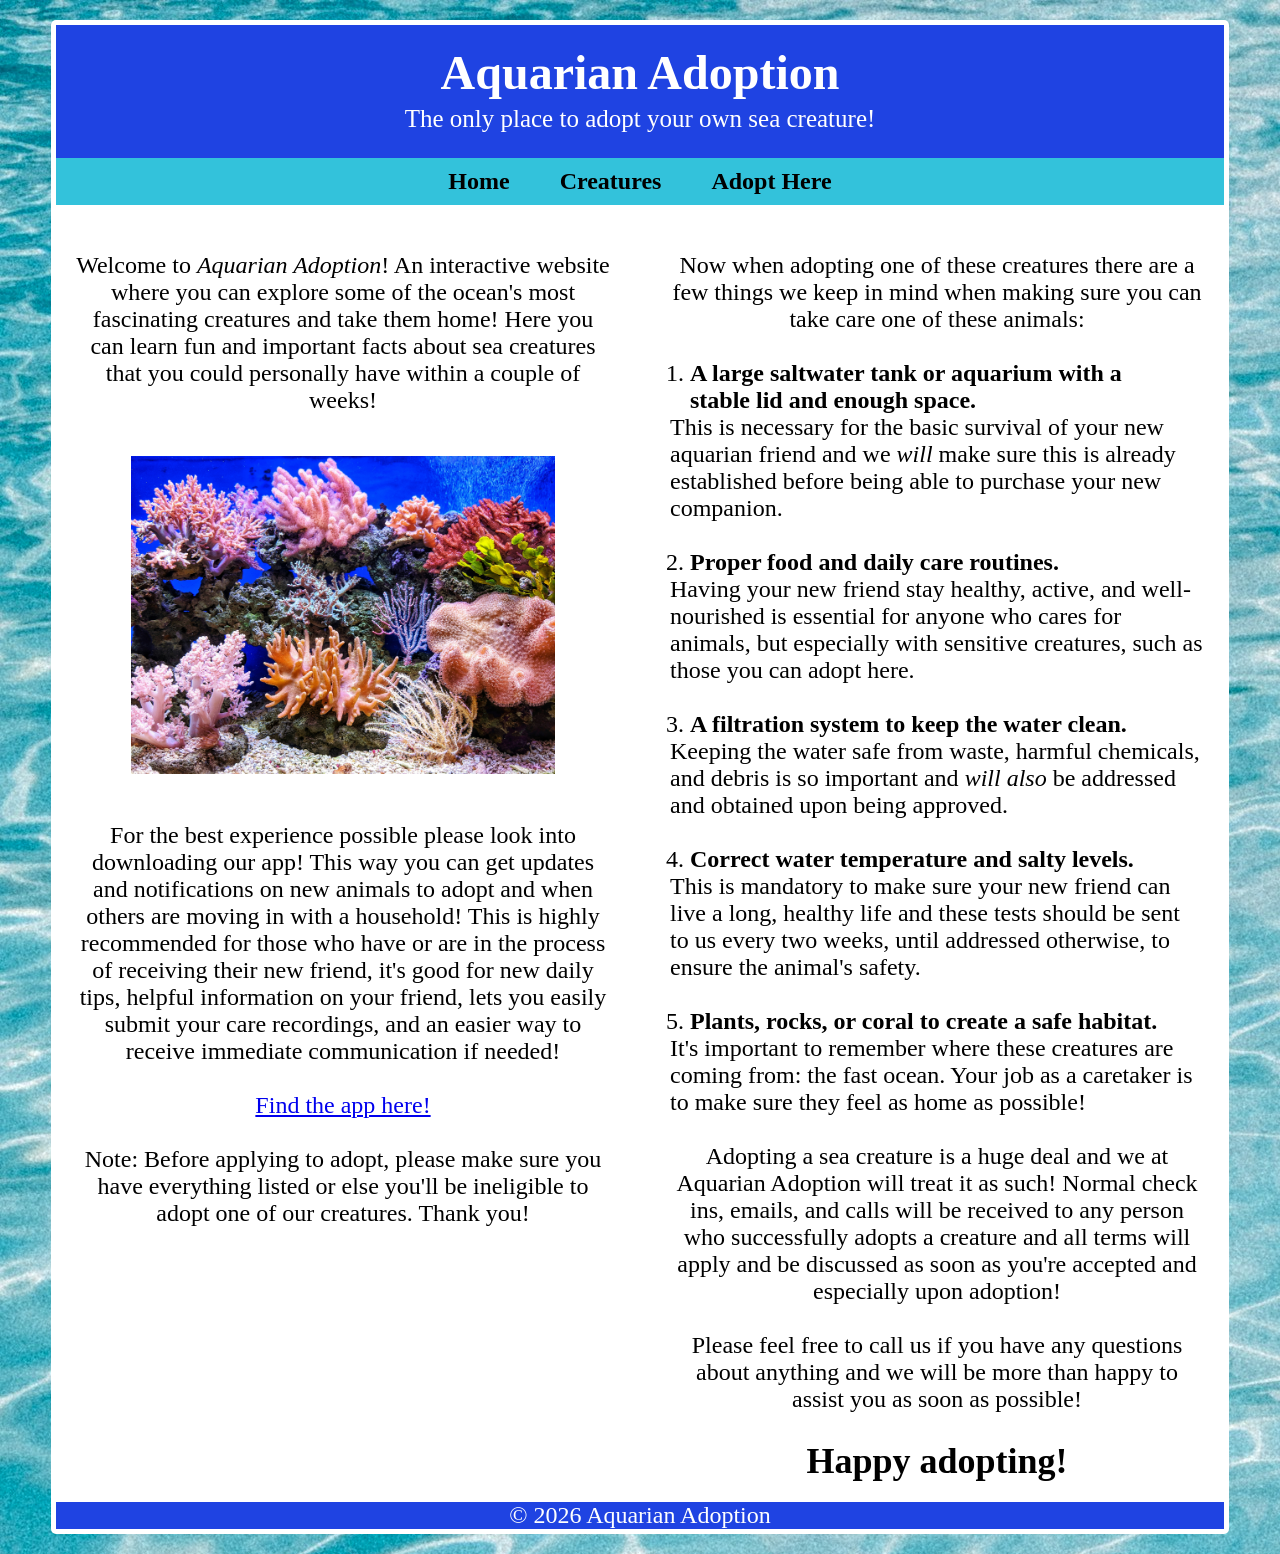
==== Final/final.html @ 57941005 "Add files via upload" ====
<!DOCTYPE html>
<html lang="en">
<head>
    <meta charset="UTF-8">
    <meta name="viewport" content="width=device-width, initial-scale=1.0">
    <title>Aquarian Adoption</title>
    <link rel="stylesheet" href="styles.css">
    <style>body{background-image:url(wata.jpg)}</style>
</head>
<body>


<div class="wrapper">
    <header>
        Aquarian Adoption
    <h6>The only place to adopt your own sea creature!</h6>
    </header>

<nav>
    <ul>
        <li> <a href="final.html">Home</a> </li>
        <li><a href="info.html">Creatures</a> </li>
        <li><a href="form.html">Adopt Here</a></li>
    </ul>      
</nav>

<main>  
<div class="grid-wrapper">
<section>
    <p><br>Welcome to <i>Aquarian Adoption</i>! An interactive website where you can explore some of the ocean's most fascinating creatures and take them home! Here you can learn fun and important facts about sea creatures that you could personally have within a couple of weeks!</p>
    <br><img src="coral.jpg" alt="Coral">
    <p><br>For the best experience possible please look into downloading our app! This way you can get updates and notifications on new animals to adopt and when others are moving in with a household! This is highly recommended for those who have or are in the
    process of receiving their new friend, it's good for new daily tips, helpful information on your friend, lets you easily submit your care recordings, and an easier way to receive immediate communication if needed!</p>
    <p><br><a href="https://apps.apple.com/">Find the app here!</a></p>
    <p><br>Note: Before applying to adopt, please make sure you have everything listed or else you'll be ineligible to adopt one of our creatures. Thank you!</p>
</section>
           
<section>
    <p><br>Now when adopting one of these creatures there are a few things we keep in mind when making sure you can take care one of these animals: </p>
    <ol>
        <br><li><b>A large saltwater tank or aquarium with a stable lid and enough space.</b></li>
        <p>This is necessary for the basic survival of your new aquarian friend and we <i>will</i> make sure this is already established before being able to purchase your new companion.</p>
        <br><li><b>Proper food and daily care routines.</b></li>
        <p>Having your new friend stay healthy, active, and well-nourished is essential for anyone who cares for animals, but especially with sensitive creatures, such as those you can adopt here.</p>
        <br><li><b>A filtration system to keep the water clean.</b></li>
        <p>Keeping the water safe from waste, harmful chemicals, and debris is so important and <i>will also</i> be addressed and obtained upon being approved.</p>
        <br><li><b>Correct water temperature and salty levels.</b></li>
        <p>This is mandatory to make sure your new friend can live a long, healthy life and these tests should be sent to us every two weeks, until addressed otherwise, to ensure the animal's safety.</p>
        <br><li><b>Plants, rocks, or coral to create a safe habitat.</b></li>
        <p>It's important to remember where these creatures are coming from: the fast ocean. Your job as a caretaker is to make sure they feel as home as possible!</p>
    </ol>
    <p><br>Adopting a sea creature is a huge deal and we at Aquarian Adoption will treat it as such! Normal check ins, emails, and calls will be received to any person who successfully adopts a creature and all terms will apply and be discussed as soon as you're accepted
        and especially upon adoption!</p>
        <p><br>Please feel free to call us if you have any questions about anything and we will be more than happy to assist you as soon as possible! </p>
        <p><br><h2>Happy adopting!</h2></p>
</section>
</div>
</main>

<footer>
    &copy; 2026 Aquarian Adoption
</footer>

</body>
</html>
---- Final/styles.css ----
* {
  margin: 0;
  padding:0;
  box-sizing: border-box;
}




.wrapper{
  width: 95%;
  margin: 0 auto;
  background: white;
  padding: 5px;
  border-radius: 5px;
}




.grid-wrapper{
  display:grid;
  grid-template-columns: 1fr 1fr;
  gap:20px;
}




body {
  background: #80c5d1;
  text-align: center;
  padding: 20px;
  font-size: 1.5em;
  }
       
header {
  background: #1f43e2;
  color: white;
  text-align: center;
  padding: 20px;
  font-size: 2em;
  font-weight: bold;
  }




h6 {
  padding:5px;
  font-size: 25px;
  font-weight: lighter;
}


nav ul{
  background-color: #33c2db;
  list-style: none;
  padding: 10px;
  margin: 0px;
  display: flex;
  justify-content: center;
}


ol{
    text-align: left;
}

ul{
    padding: 20px;
    text-align: left;
}

li{
  margin:0 20px;
}




nav a {
  display: inline;
  text-decoration: none;
  color: black;
  padding: 5px;
  font-weight: bold;
}




nav a:hover {
  background-color: white;
  color:#1f43e2;
}


section{
    padding: 20px;
}




main{
  text-align: center;
  color: black;
}




img{
  max-width: 85%;
  max-height: 45%;
  padding: 15px;
  object-fit: cover;
}




footer {
  clear: both;
  background: #1f43e2;
  color: white;
  text-align: center;
}

.container{
  padding:20px;
}

.form-group{
    text-align: left;
    padding: 15px;
    padding-left:40%;

}
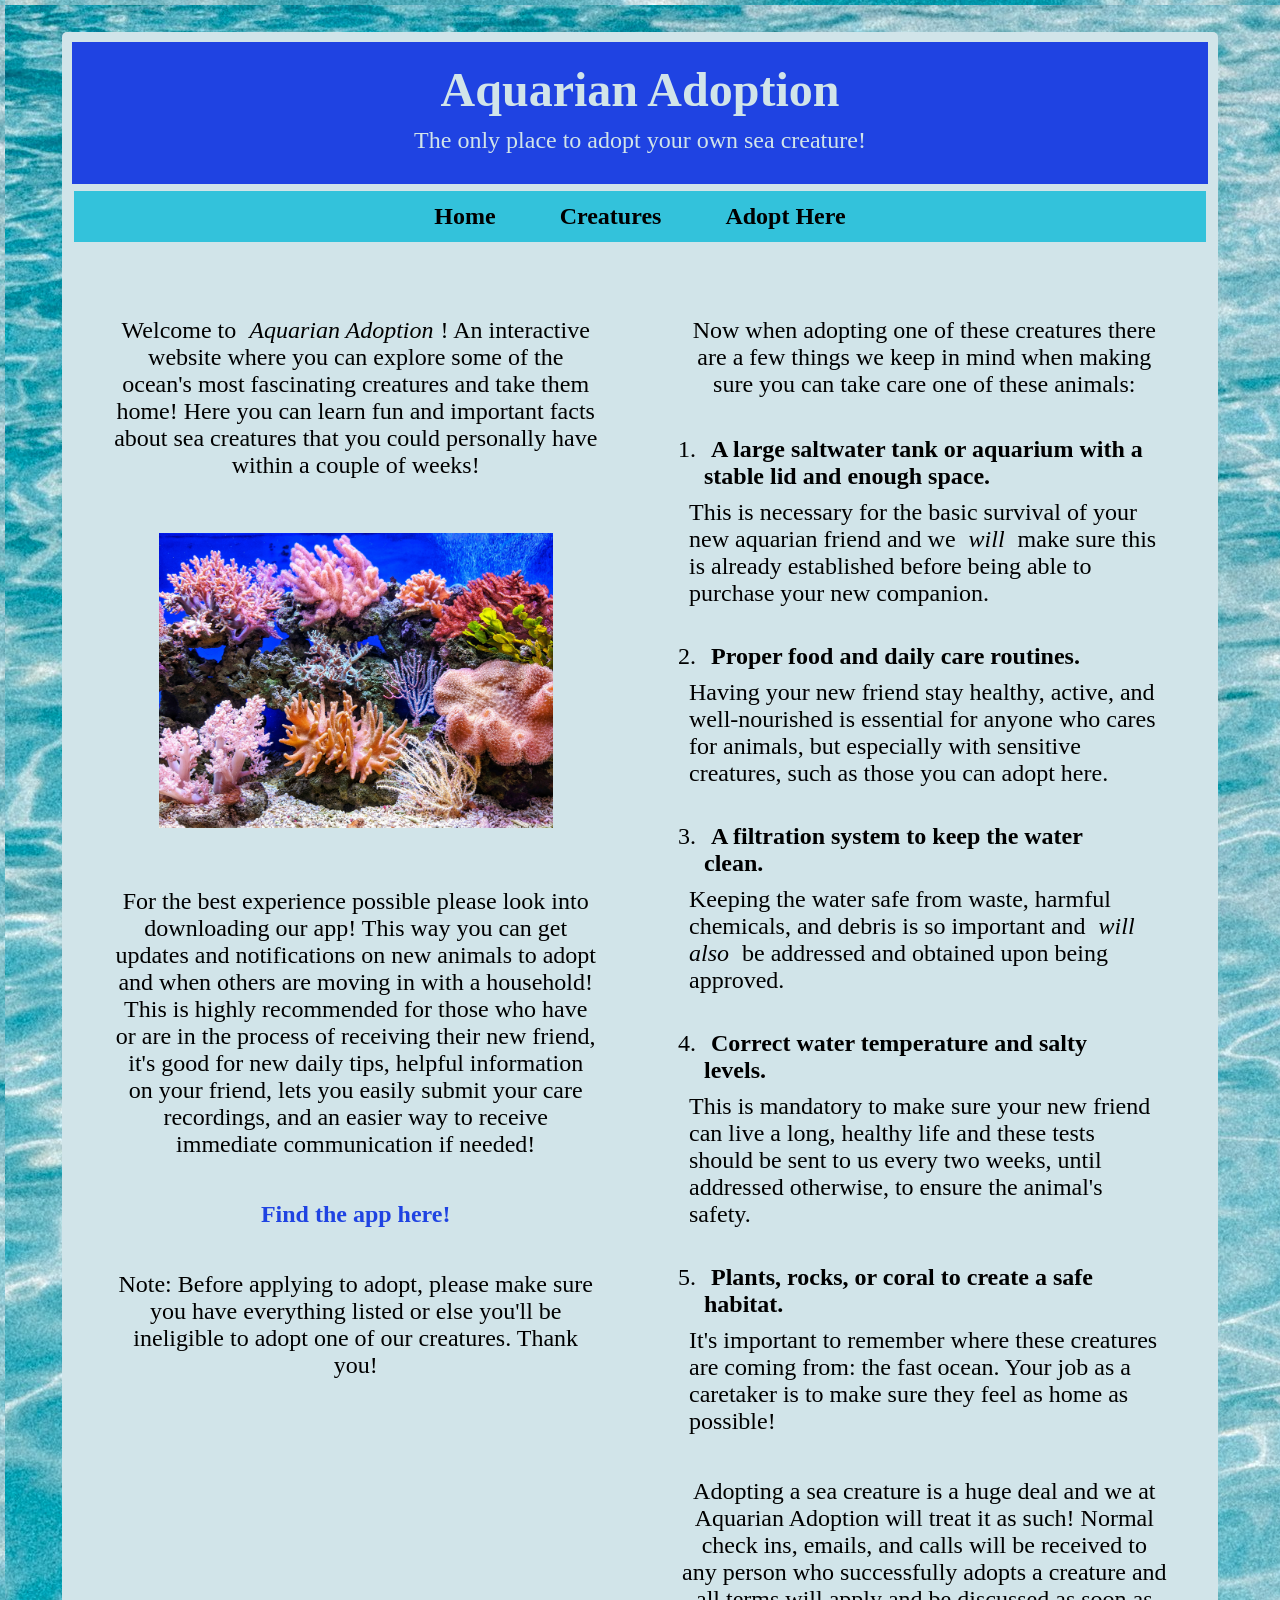
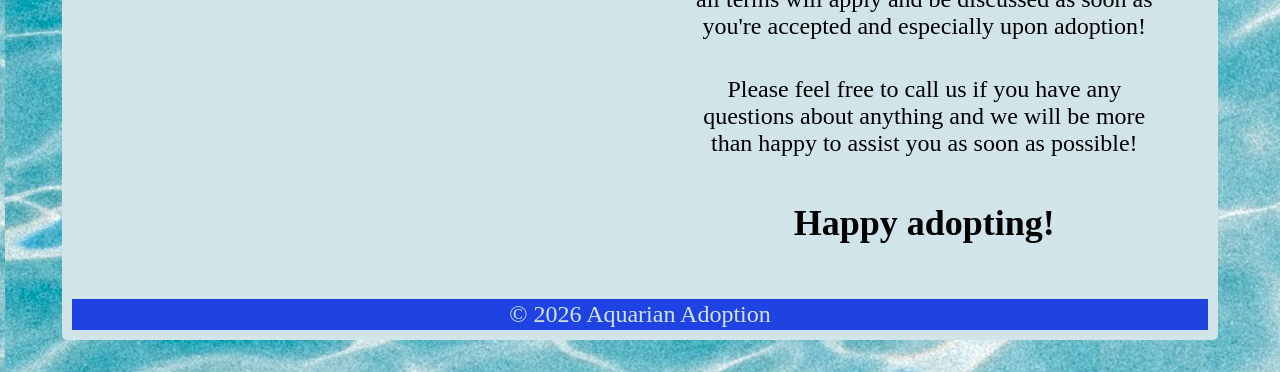
==== commit 5ab5ad6e: "Add files via upload" ====
--- a/Final/final.html
+++ b/Final/final.html
@@ -1,3 +1,4 @@
+<!--Jena Zamora 5/8/26 Final Home Page-->
 <!DOCTYPE html>
 <html lang="en">
 <head>
@@ -31,7 +32,7 @@
     <br><img src="coral.jpg" alt="Coral">
     <p><br>For the best experience possible please look into downloading our app! This way you can get updates and notifications on new animals to adopt and when others are moving in with a household! This is highly recommended for those who have or are in the
     process of receiving their new friend, it's good for new daily tips, helpful information on your friend, lets you easily submit your care recordings, and an easier way to receive immediate communication if needed!</p>
-    <p><br><a href="https://apps.apple.com/">Find the app here!</a></p>
+    <p><br><b><a href="https://apps.apple.com/">Find the app here!</a></b></p>
     <p><br>Note: Before applying to adopt, please make sure you have everything listed or else you'll be ineligible to adopt one of our creatures. Thank you!</p>
 </section>
            
@@ -62,7 +63,4 @@
 </footer>
 
 </body>
-</html>
-
-
-
+</html>
--- a/Final/styles.css
+++ b/Final/styles.css
@@ -1,42 +1,13 @@
+/*Jena Zamora 5/8/26 Styles Page*/
 * {
-  margin: 0;
-  padding:0;
+  margin: 5px;
+  padding:2px;
   box-sizing: border-box;
 }
 
-
-
-
-.wrapper{
-  width: 95%;
-  margin: 0 auto;
-  background: white;
-  padding: 5px;
-  border-radius: 5px;
-}
-
-
-
-
-.grid-wrapper{
-  display:grid;
-  grid-template-columns: 1fr 1fr;
-  gap:20px;
-}
-
-
-
-
-body {
-  background: #80c5d1;
-  text-align: center;
-  padding: 20px;
-  font-size: 1.5em;
-  }
-       
 header {
   background: #1f43e2;
-  color: white;
+  color: rgb(209, 228, 233);
   text-align: center;
   padding: 20px;
   font-size: 2em;
@@ -44,11 +15,18 @@
   }
 
 
-
+body {
+  font-family:'Times New Roman', 'Times', 'serif';
+  background: #80c5d1;
+  text-align: center;
+  padding: 20px;
+  font-size: 1.5em;
+  min-height: 100vh;
+  }
 
 h6 {
   padding:5px;
-  font-size: 25px;
+  font-size: .5em;
   font-weight: lighter;
 }
 
@@ -62,22 +40,36 @@
   justify-content: center;
 }
 
+.wrapper{
+  width: 95%;
+  margin: 0 auto;
+  background: rgb(209, 228, 233);
+  padding: 5px;
+  border-radius: 5px;
+}
+
+
+.grid-wrapper{
+  display:grid;
+  grid-template-columns: repeat(2, minmax(0, 1fr));
+  gap:20px;
+}
+
 
 ol{
     text-align: left;
 }
+
 
 ul{
     padding: 20px;
     text-align: left;
 }
 
+
 li{
   margin:0 20px;
 }
-
-
-
 
 nav a {
   display: inline;
@@ -87,11 +79,8 @@
   font-weight: bold;
 }
 
-
-
-
 nav a:hover {
-  background-color: white;
+  background-color: rgb(209, 228, 233);
   color:#1f43e2;
 }
 
@@ -100,16 +89,10 @@
     padding: 20px;
 }
 
-
-
-
 main{
   text-align: center;
   color: black;
 }
-
-
-
 
 img{
   max-width: 85%;
@@ -118,13 +101,22 @@
   object-fit: cover;
 }
 
+a {
+  color: #1f43e2;
+  text-decoration: none;
+  display:inline-block;
+  transition: transform 0.3 ease;
+}
 
-
+a:hover{
+    color:black;
+    transform: scale(1.2);
+}
 
 footer {
   clear: both;
   background: #1f43e2;
-  color: white;
+  color: rgb(209, 228, 233);
   text-align: center;
 }
 
@@ -133,8 +125,72 @@
 }
 
 .form-group{
+    display:flex;
+    justify-content: center;
+    align-items: center;
     text-align: left;
     padding: 15px;
-    padding-left:40%;
+}
 
+
+.radio-group {
+  padding: 10px;
+  border-radius: 6px;
+}
+
+
+.radio-group label {
+  display: block;
+  margin: 5px 0;
+}
+
+button {
+  background-color: #80c5d1;
+  color: white;
+  border-color: #1f43e2;
+  padding: 12px;
+  border-radius: 6px;
+  cursor: pointer;
+}
+
+@media (max-width: 700px) {
+    body{
+        padding: 10px;
+    }
+    
+    .container{
+        flex-direction: column;
+        width:100%;
+    }
+
+    .column{
+        width:100%;
+    }
+
+    img{
+        width:100%;
+        height: auto;
+    }
+
+    nav{
+        display: flex;
+        flex-direction: column;
+        align-items:center;
+        gap:10px;
+        font-size:1.5rem;
+        line-height: 1.2;
+        text-align: center;
+    }
+
+    h1{
+        font-size: 1.8rem;
+    }
+
+    p{
+        font-size: 1rem;
+    }
+
+    button{
+        width: 100%;
+    }
 }
